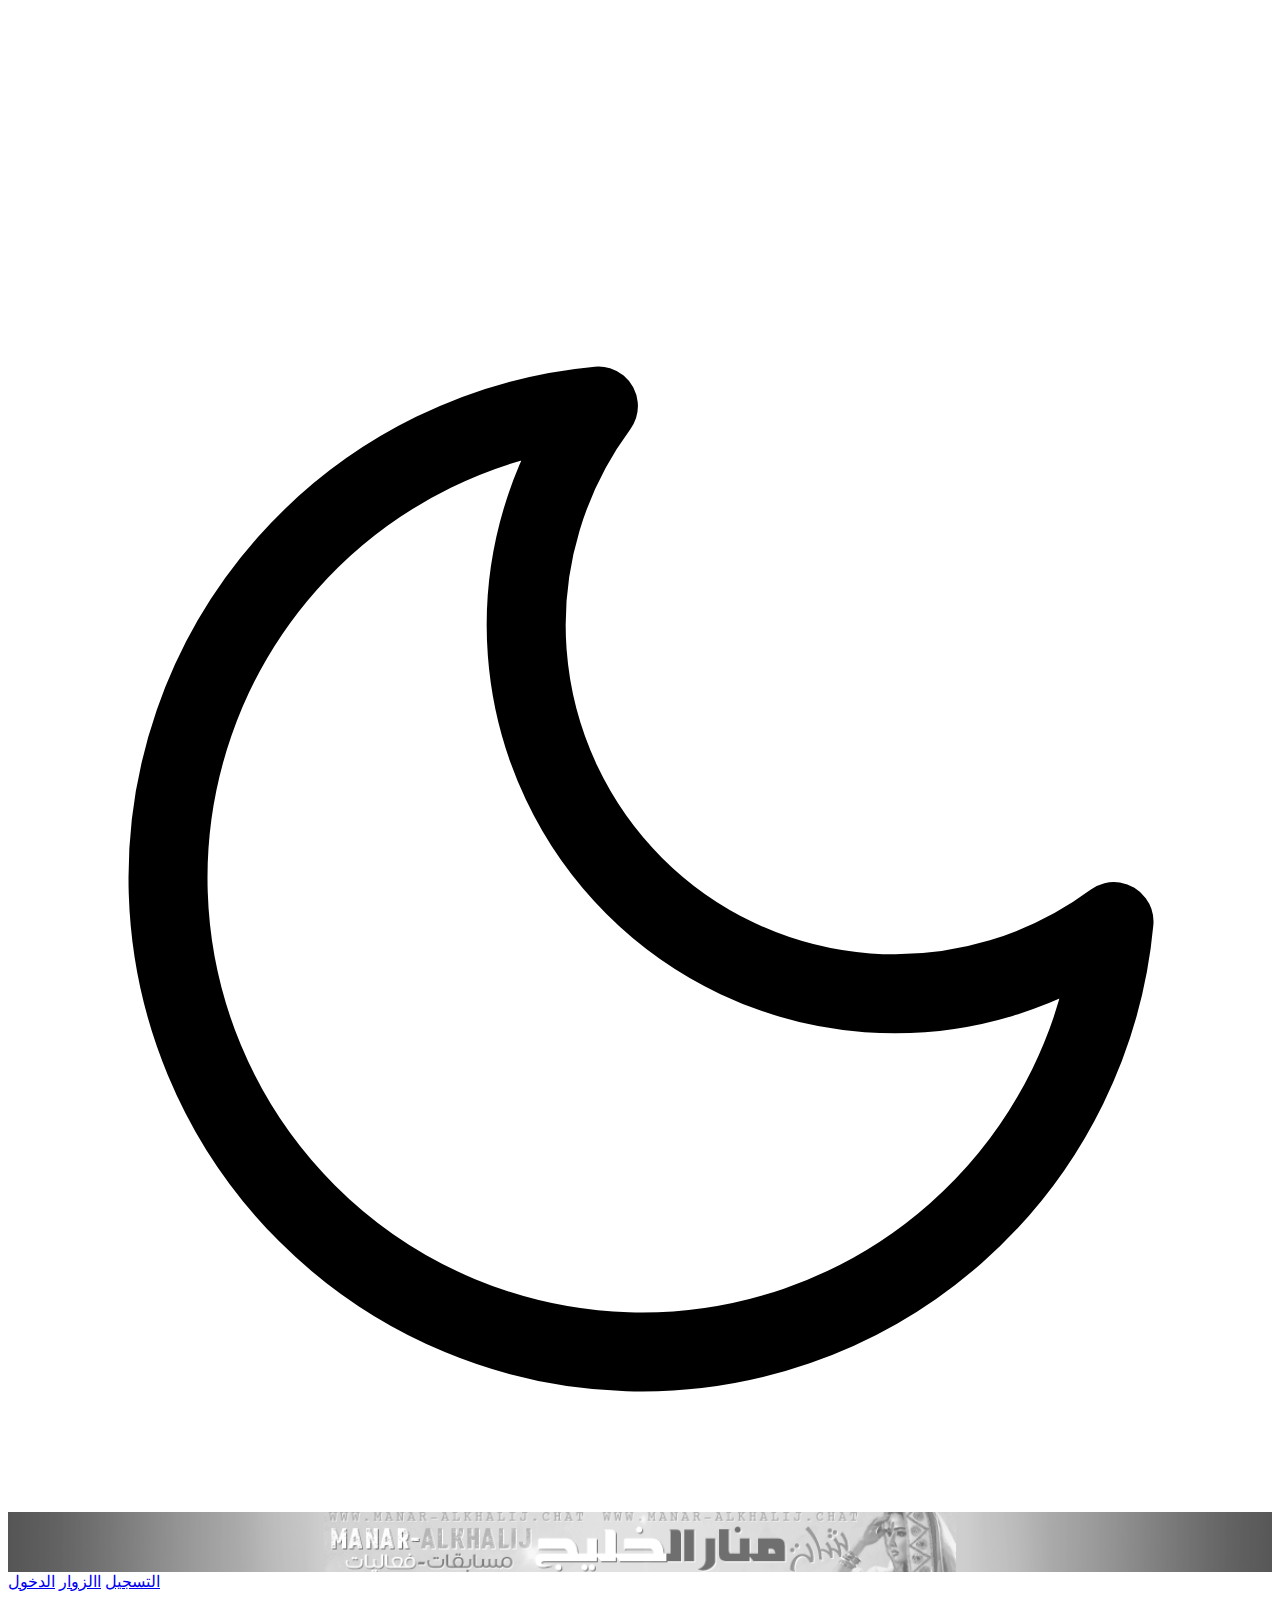
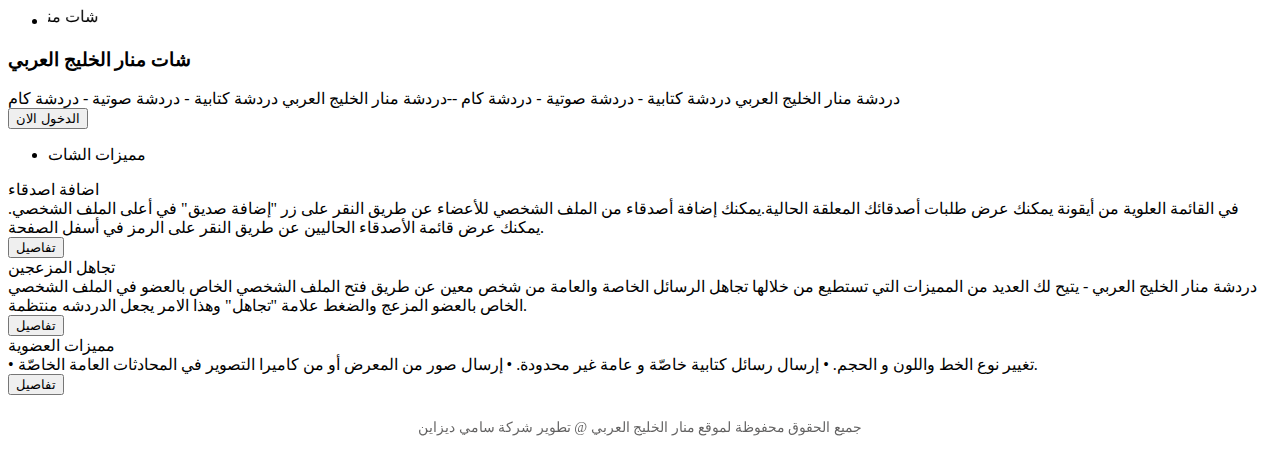
==== index.html @ 2d282473 "test" ====
<html lang="en">

<head>

<!-- vvv -->
  <meta charset="UTF-8">
  
  <link rel="stylesheet" href="https://cdnjs.cloudflare.com/ajax/libs/normalize/5.0.0/normalize.min.css">
  <link rel="stylesheet" href="./style.css">

</head>

<body class="light-mode">
  <!-- partial:index.partial.html -->
  <div class="video-bg">
    <video width="320" height="240" autoplay="" loop="" muted="" __idm_id__="278529">
      <source src="https://assets.codepen.io/3364143/7btrrd.mp4" type="video/mp4">
      Your browser does not support the video tag.
    </video>
  </div>
  <div class="dark-light">
    <svg viewBox="0 0 24 24" stroke="currentColor" stroke-width="1.5" fill="none" stroke-linecap="round"
      stroke-linejoin="round">
      <path d="M21 12.79A9 9 0 1111.21 3 7 7 0 0021 12.79z"></path>
    </svg>
  </div>
  <div class="app">
    <div class="header">



      <div class="header-profile" style=" width: 100%; height: 60px; overflow: hidden; position: relative;">
       
     
        <img src="ban001.gif" alt="" style=" width: 100%;height: 100%; object-fit: cover; opacity: 0.7;">

      </div>
    </div>
    <div class="wrapper">

      <div class="main-container">
        <div class="main-header">

          <div class="header-menu">
            <a class="main-header-link" href="#">التسجيل</a>
            <a class="main-header-link" href="#">االزوار</a>
            <a class="main-header-link is-active" href="#">الدخول</a>

          </div>
        </div>
        <div class="content-wrapper">

          <div class="content-section">

            <ul>
              <li class="adobe-product">

                <marquee direction="right"> شات منار الخليج العربي - دردشة كتابية - دردشة ضوتسة - دردشة كام --أكبر تجمع
                  في الوطن العربي
                  <marquee>



                  </marquee>
                </marquee>
              </li>


            </ul>
            
          </div>

          <div class="content-wrapper-header">
            <div class="content-wrapper-context">
              <h3 class="img-content">

                شات منار الخليج العربي </h3>
              <div class="content-text">دردشة منار الخليج العربي دردشة كتابية - دردشة صوتية - دردشة كام --دردشة منار الخليج
                العربي دردشة كتابية - دردشة صوتية - دردشة كام </div>
              <button class="content-button">الدخول الان</button>
            </div>
            <img class="content-wrapper-img" src="https://assets.codepen.io/3364143/glass.png" alt="">
          </div>
          <div class="content-section">

            <ul>
              <li class="adobe-product">


                مميزات الشات


              </li>


            </ul>
          </div>
          <div class="content-section">

            <div class="apps-card">
              <div class="app-card">
                <span>

                  اضافة اصدقاء
                </span>
                <div class="app-card__subtext">في القائمة العلوية من أيقونة يمكنك عرض طلبات أصدقائك المعلقة
                  الحالية.يمكنك إضافة أصدقاء من الملف الشخصي للأعضاء عن طريق النقر على زر "إضافة صديق" في أعلى الملف
                  الشخصي. يمكنك عرض قائمة الأصدقاء الحاليين عن طريق النقر على الرمز في أسفل الصفحة. </div>
                <div class="app-card-buttons">
                  <button class="content-button">تفاصيل</button>

                </div>
              </div>
              <div class="app-card">
                <span>

                  تجاهل المزعجين
                </span>
                <div class="app-card__subtext">دردشة منار الخليج العربي - يتيح لك العديد من المميزات التي تستطيع من
                  خلالها تجاهل الرسائل الخاصة والعامة من شخص معين عن طريق فتح الملف الشخصي الخاص بالعضو في الملف الشخصي
                  الخاص بالعضو المزعج والضغط علامة "تجاهل" وهذا الامر يجعل الدردشه منتظمة. </div>
                <div class="app-card-buttons">
                  <button class="content-button">تفاصيل </button>

                </div>
              </div>
              <div class="app-card">
                <span>

                  مميزات العضوية
                </span>
                <div class="app-card__subtext">• تغيير نوع الخط واللون و الحجم.

                  • إرسال رسائل كتابية خاصّة و عامة غير محدودة.

                  • إرسال صور من المعرض أو من كاميرا التصوير في المحادثات العامة الخاصّة.</div>
                <div class="app-card-buttons">
                  <button class="content-button">تفاصيل </button>

                </div>
              </div>
            </div>
          </div>
        </div>
      <div style=" background-color: rgba(255, 255, 255, 0.7);opacity: 0.7;backdrop-filter: blur(20px); padding: 10px; text-align: center;font-size: 14px;color: rgb(31, 30, 30); ">
        <p>جميع الحقوق محفوظة لموقع منار الخليج العربي @ تطوير شركة سامي ديزاين</p>
      </div>
      </div>
    </div>
    <div class="overlay-app"> <!-- partial --></div>
  </div>




  <script src="https://cdnjs.cloudflare.com/ajax/libs/jquery/2.1.3/jquery.min.js"></script>

  <script src="./script.js">
  </script>









</body>

</html>
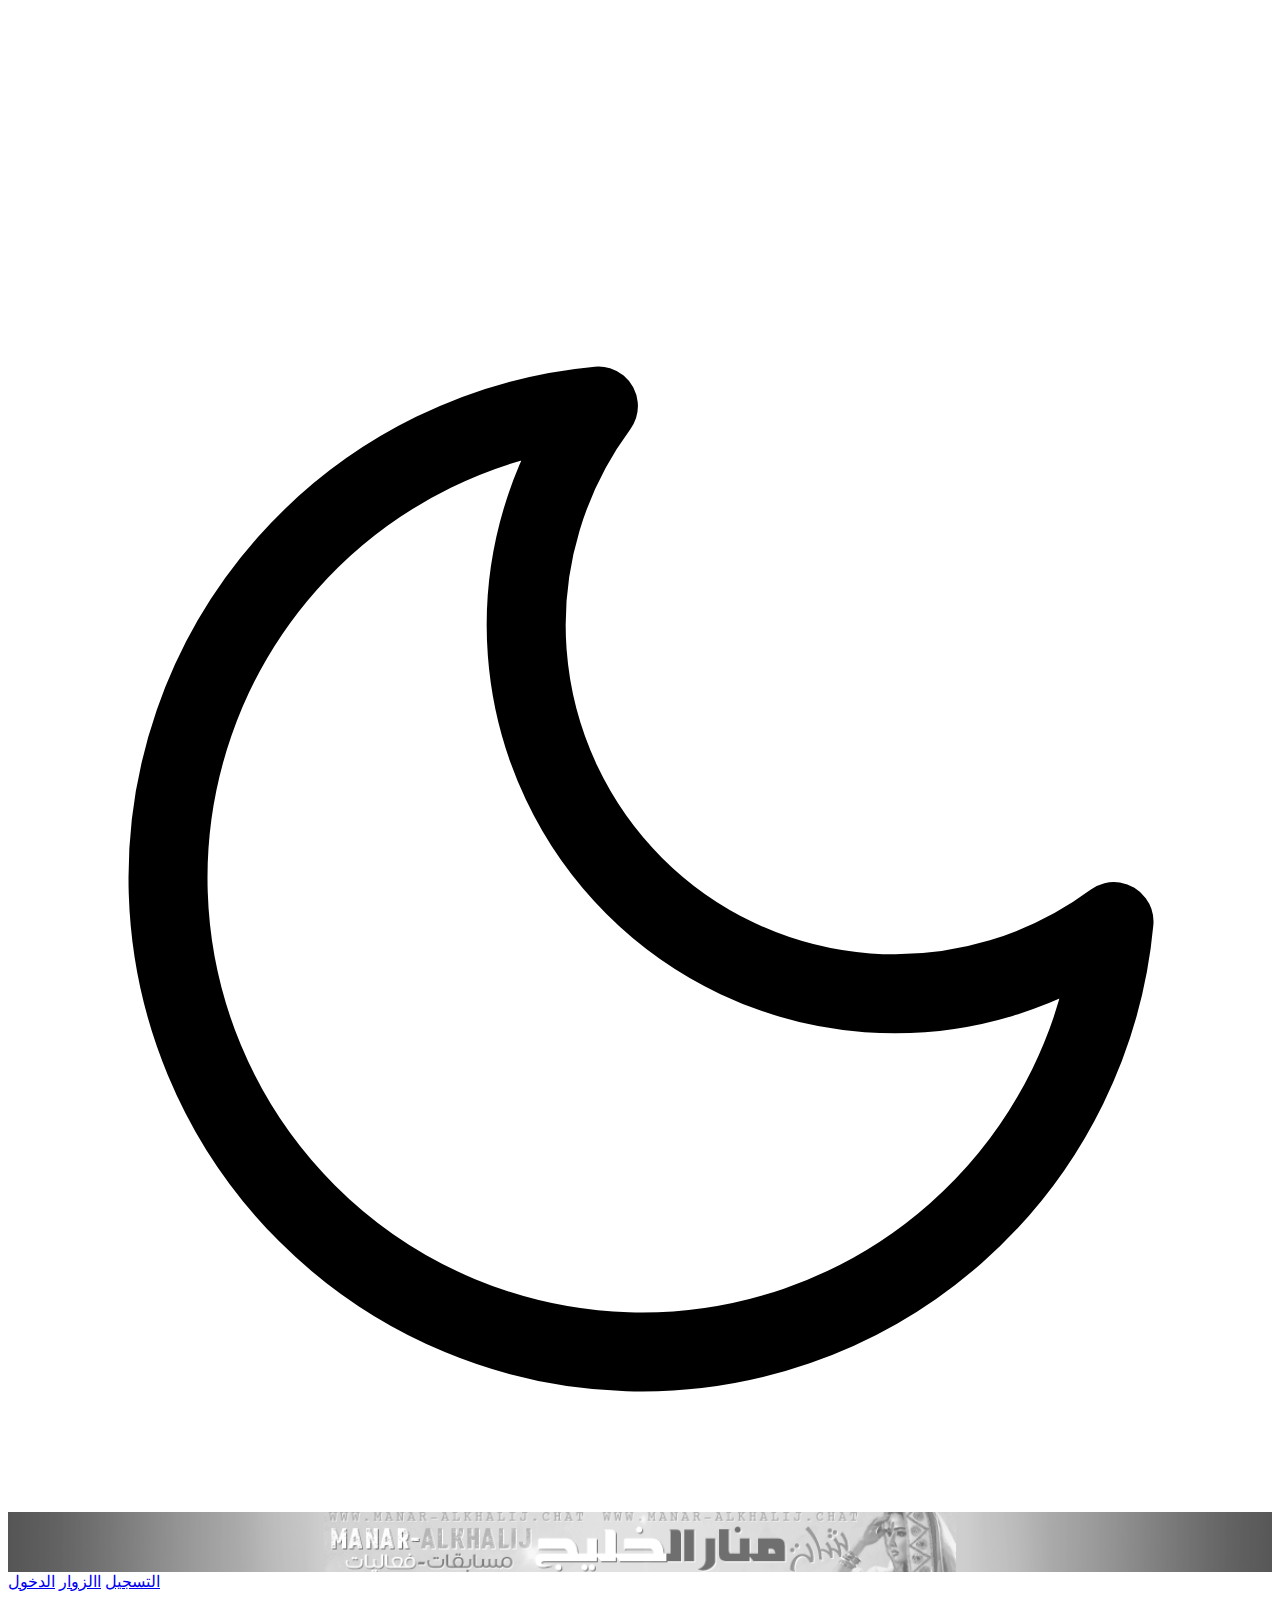
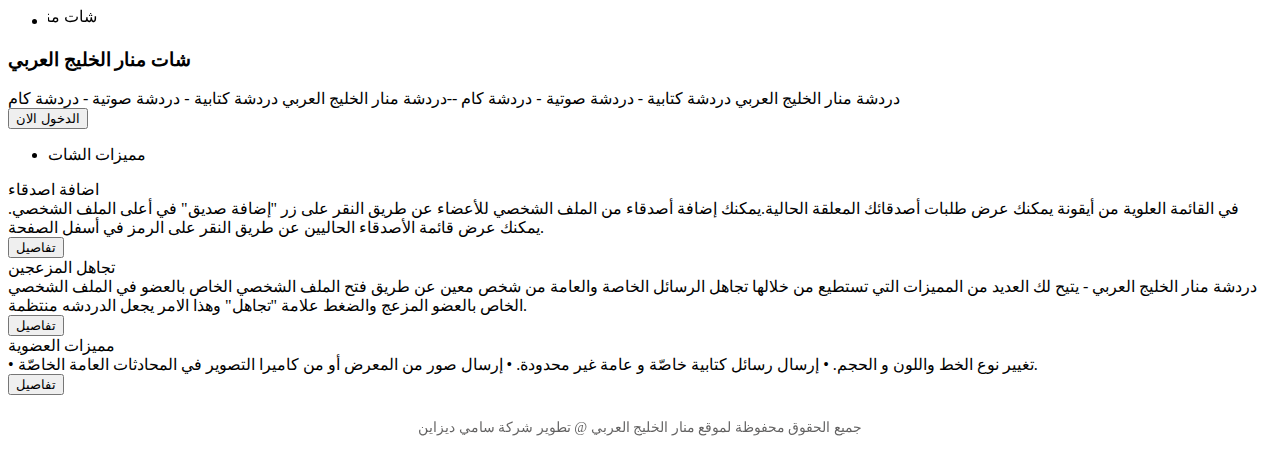
==== commit 12570458: "Merge branch 'main' into 2-create-new-future-ticket" ====
--- a/index.html
+++ b/index.html
@@ -1,8 +1,6 @@
 <html lang="en">
 
 <head>
-
-<!-- vvv -->
   <meta charset="UTF-8">
   
   <link rel="stylesheet" href="https://cdnjs.cloudflare.com/ajax/libs/normalize/5.0.0/normalize.min.css">
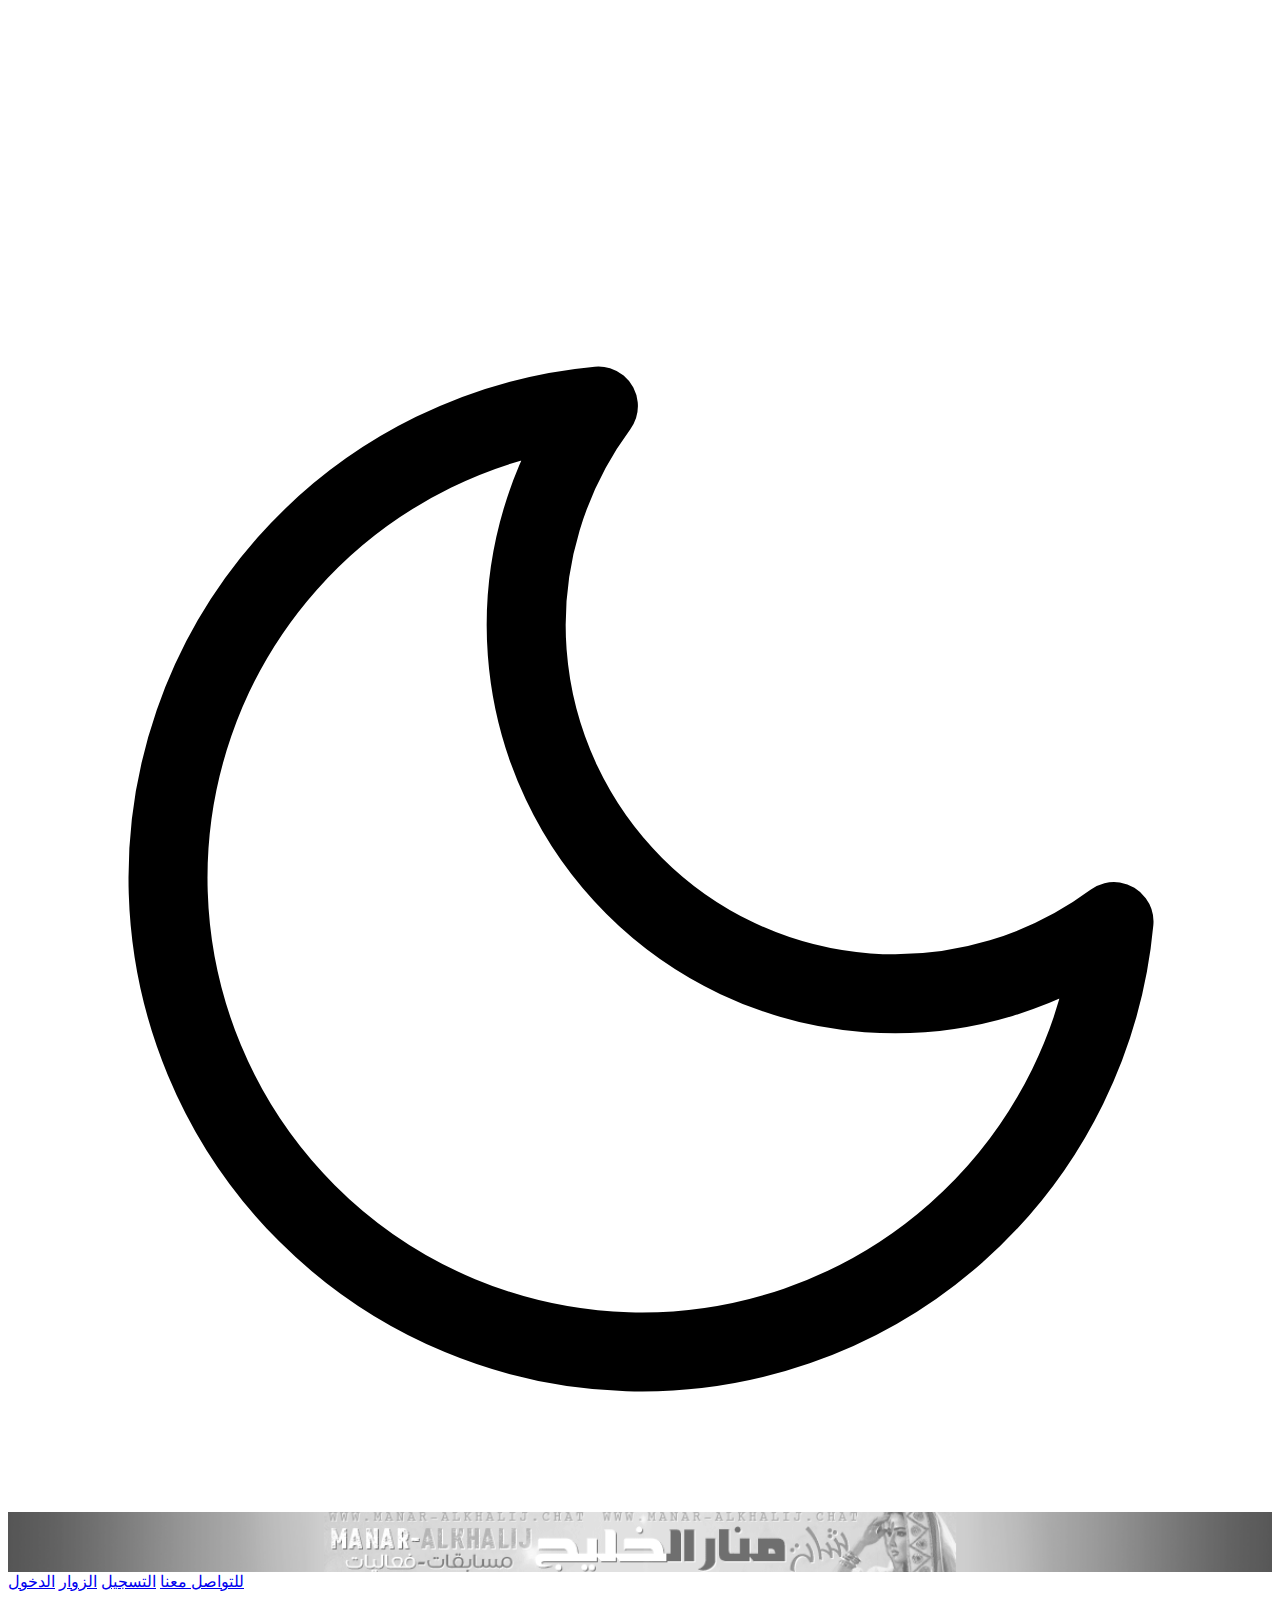
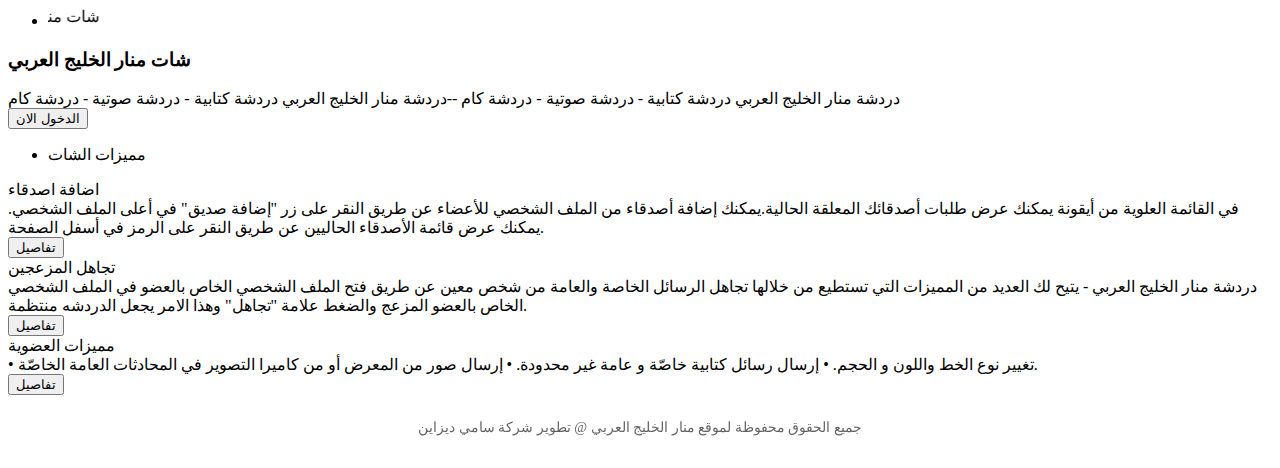
==== commit 7f17b3c5: "Merge pull request #1 from waleedthamer/adel-edits" ====
--- a/index.html
+++ b/index.html
@@ -1,6 +1,7 @@
 <html lang="en">
 
 <head>
+
   <meta charset="UTF-8">
   
   <link rel="stylesheet" href="https://cdnjs.cloudflare.com/ajax/libs/normalize/5.0.0/normalize.min.css">
@@ -40,8 +41,10 @@
         <div class="main-header">
 
           <div class="header-menu">
+            <!-- this comments from adel subait test ( add "Contact Us" button -->
+            <a class="main-header-link" href="#">للتواصل معنا</a>
             <a class="main-header-link" href="#">التسجيل</a>
-            <a class="main-header-link" href="#">االزوار</a>
+            <a class="main-header-link" href="#">الزوار</a>
             <a class="main-header-link is-active" href="#">الدخول</a>
 
           </div>
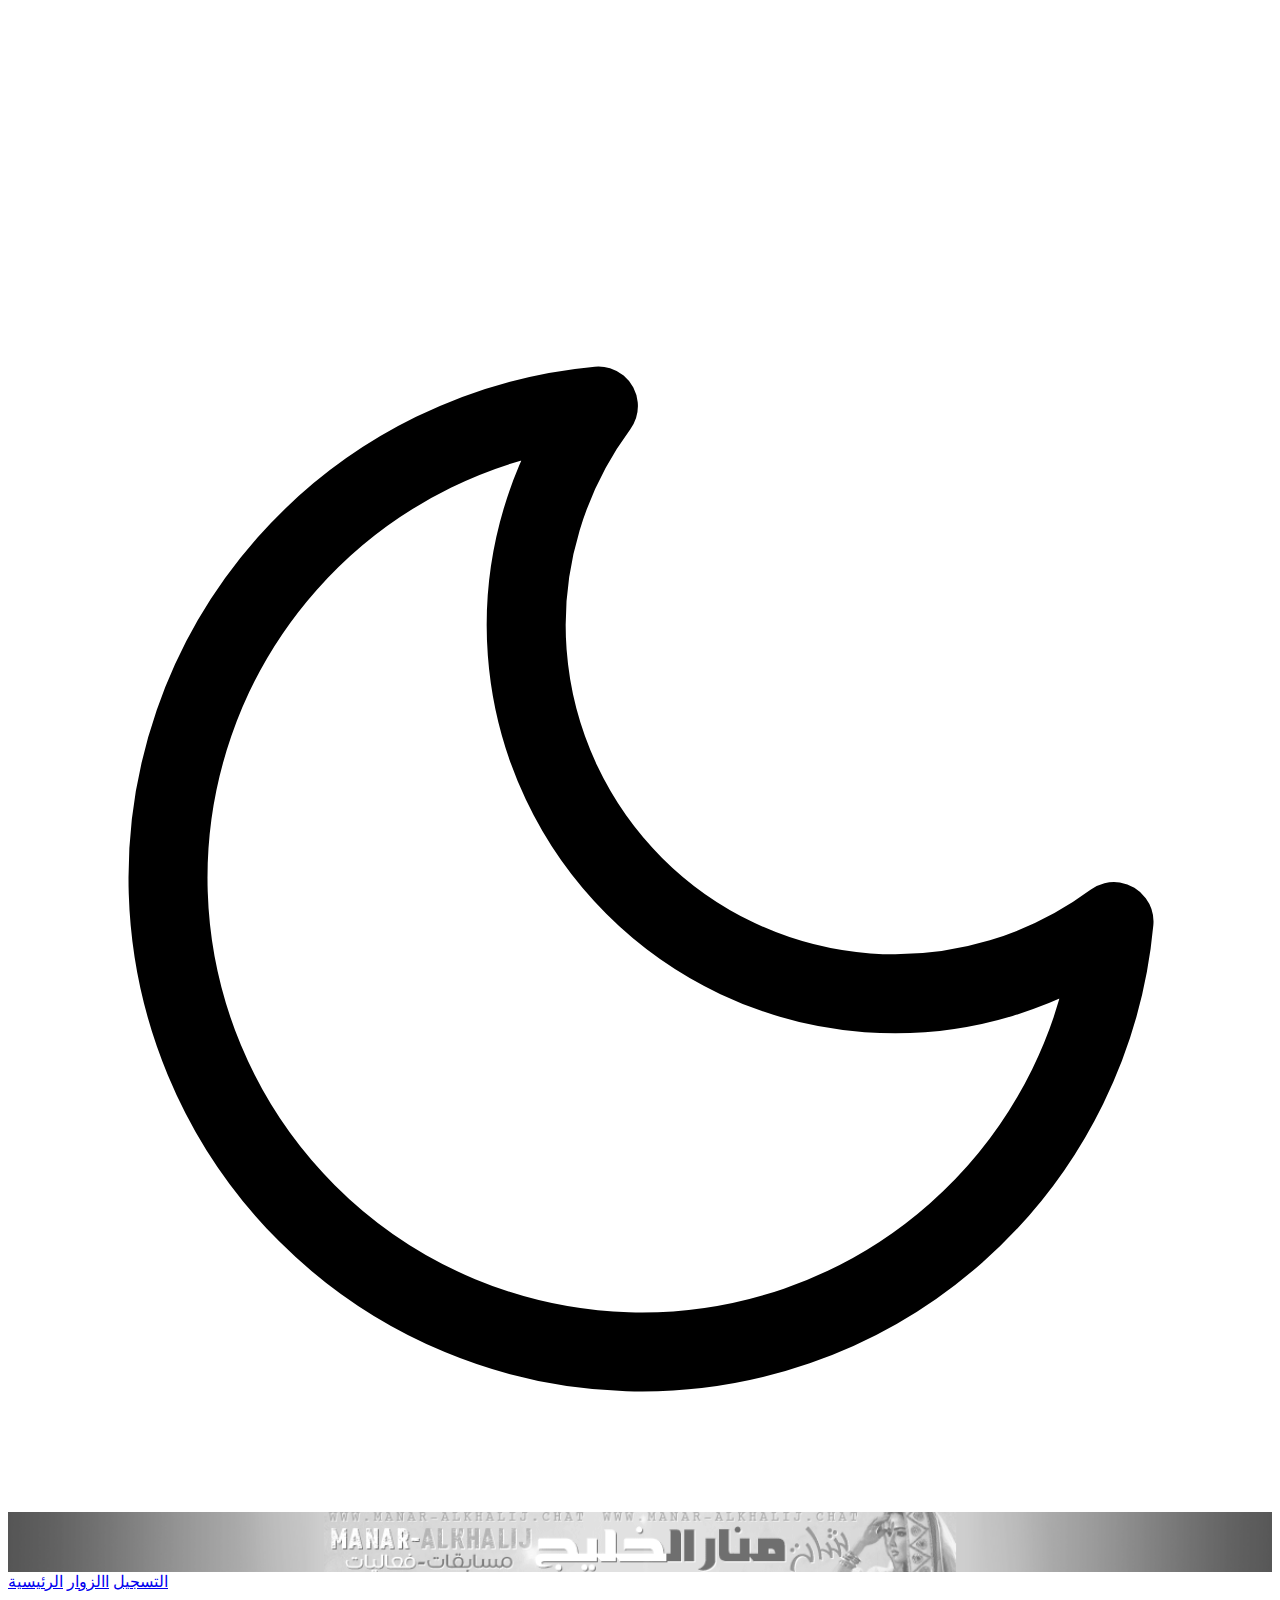
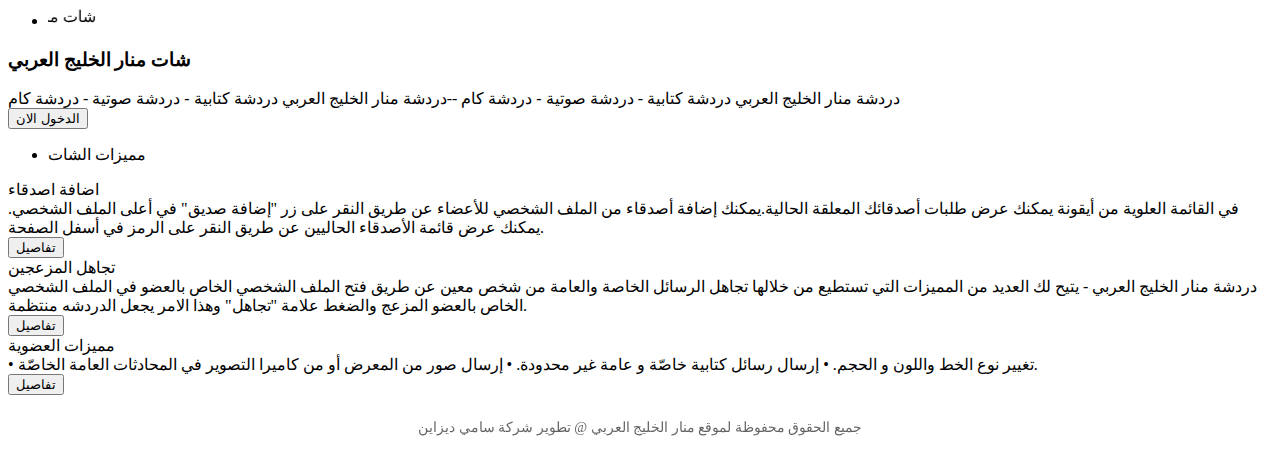
==== commit 174abadd: "add regester Page" ====
--- a/index.html
+++ b/index.html
@@ -1,6 +1,7 @@
 <html lang="en">
 
 <head>
+
 
   <meta charset="UTF-8">
   
@@ -41,11 +42,9 @@
         <div class="main-header">
 
           <div class="header-menu">
-            <!-- this comments from adel subait test ( add "Contact Us" button -->
-            <a class="main-header-link" href="#">للتواصل معنا</a>
-            <a class="main-header-link" href="#">التسجيل</a>
-            <a class="main-header-link" href="#">الزوار</a>
-            <a class="main-header-link is-active" href="#">الدخول</a>
+            <a class="main-header-link" href="regester.html">التسجيل</a>
+            <a class="main-header-link" href="#">االزوار</a>
+            <a class="main-header-link is-active" href="index.html">الرئيسية</a>
 
           </div>
         </div>
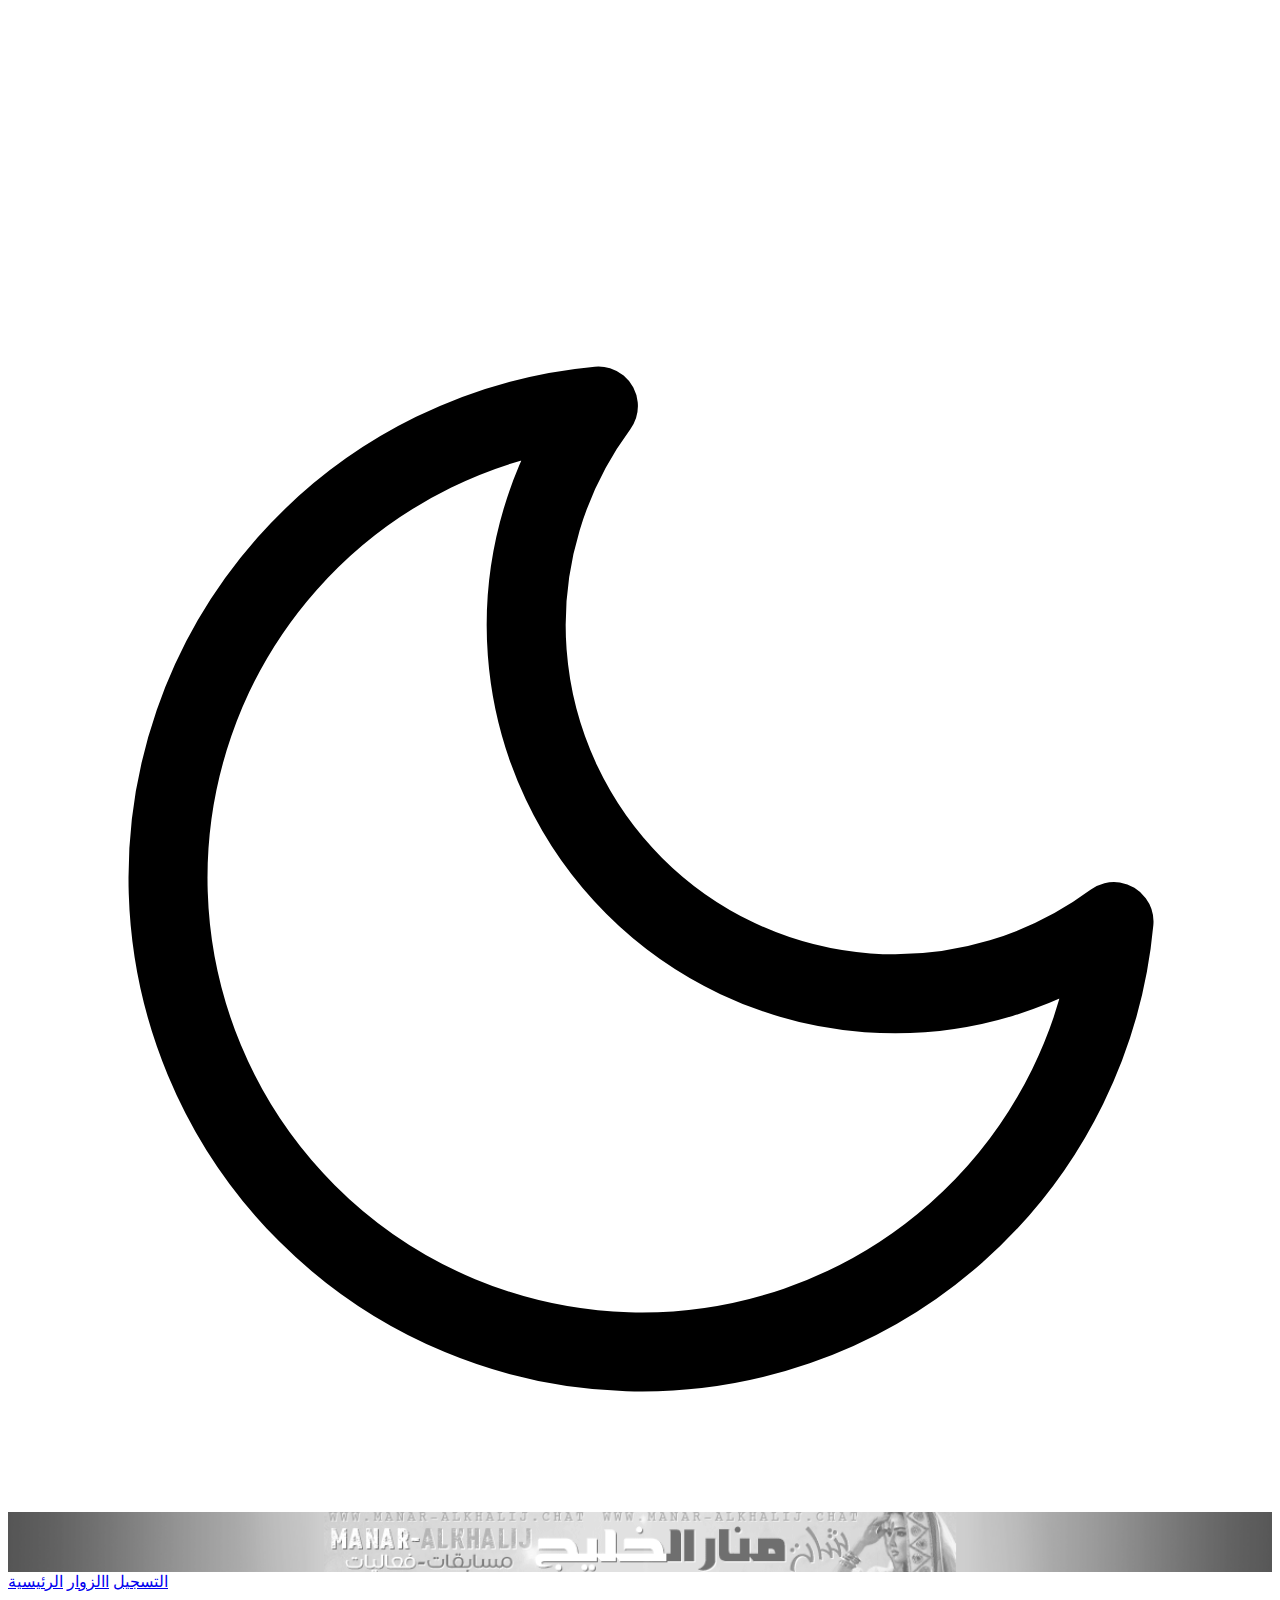
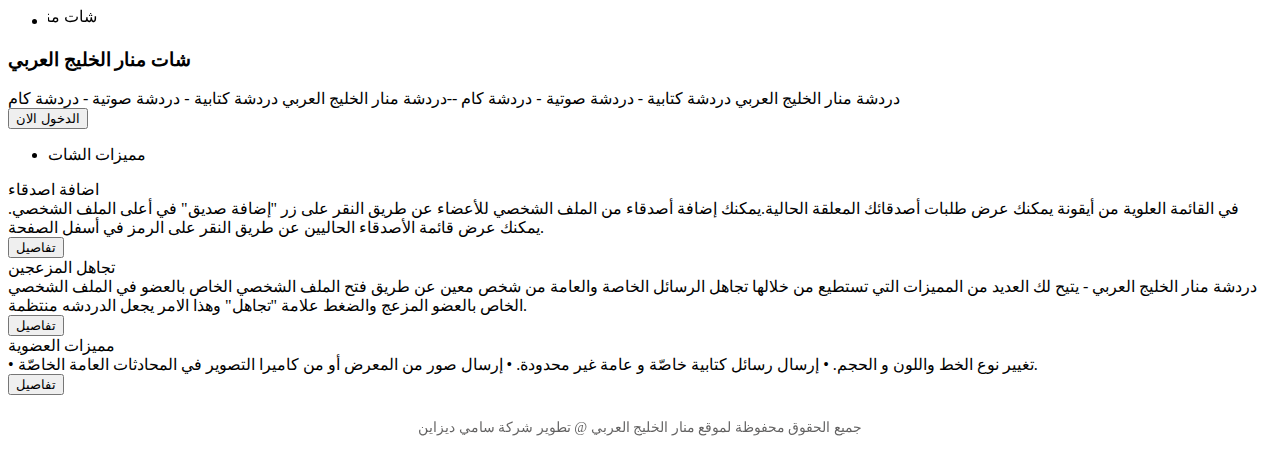
==== commit 069725e3: "Merge branch 'main' into WMT_isuss001" ====
--- a/index.html
+++ b/index.html
@@ -1,7 +1,6 @@
 <html lang="en">
 
 <head>
-
 
   <meta charset="UTF-8">
   
@@ -42,9 +41,11 @@
         <div class="main-header">
 
           <div class="header-menu">
+
             <a class="main-header-link" href="regester.html">التسجيل</a>
             <a class="main-header-link" href="#">االزوار</a>
             <a class="main-header-link is-active" href="index.html">الرئيسية</a>
+
 
           </div>
         </div>
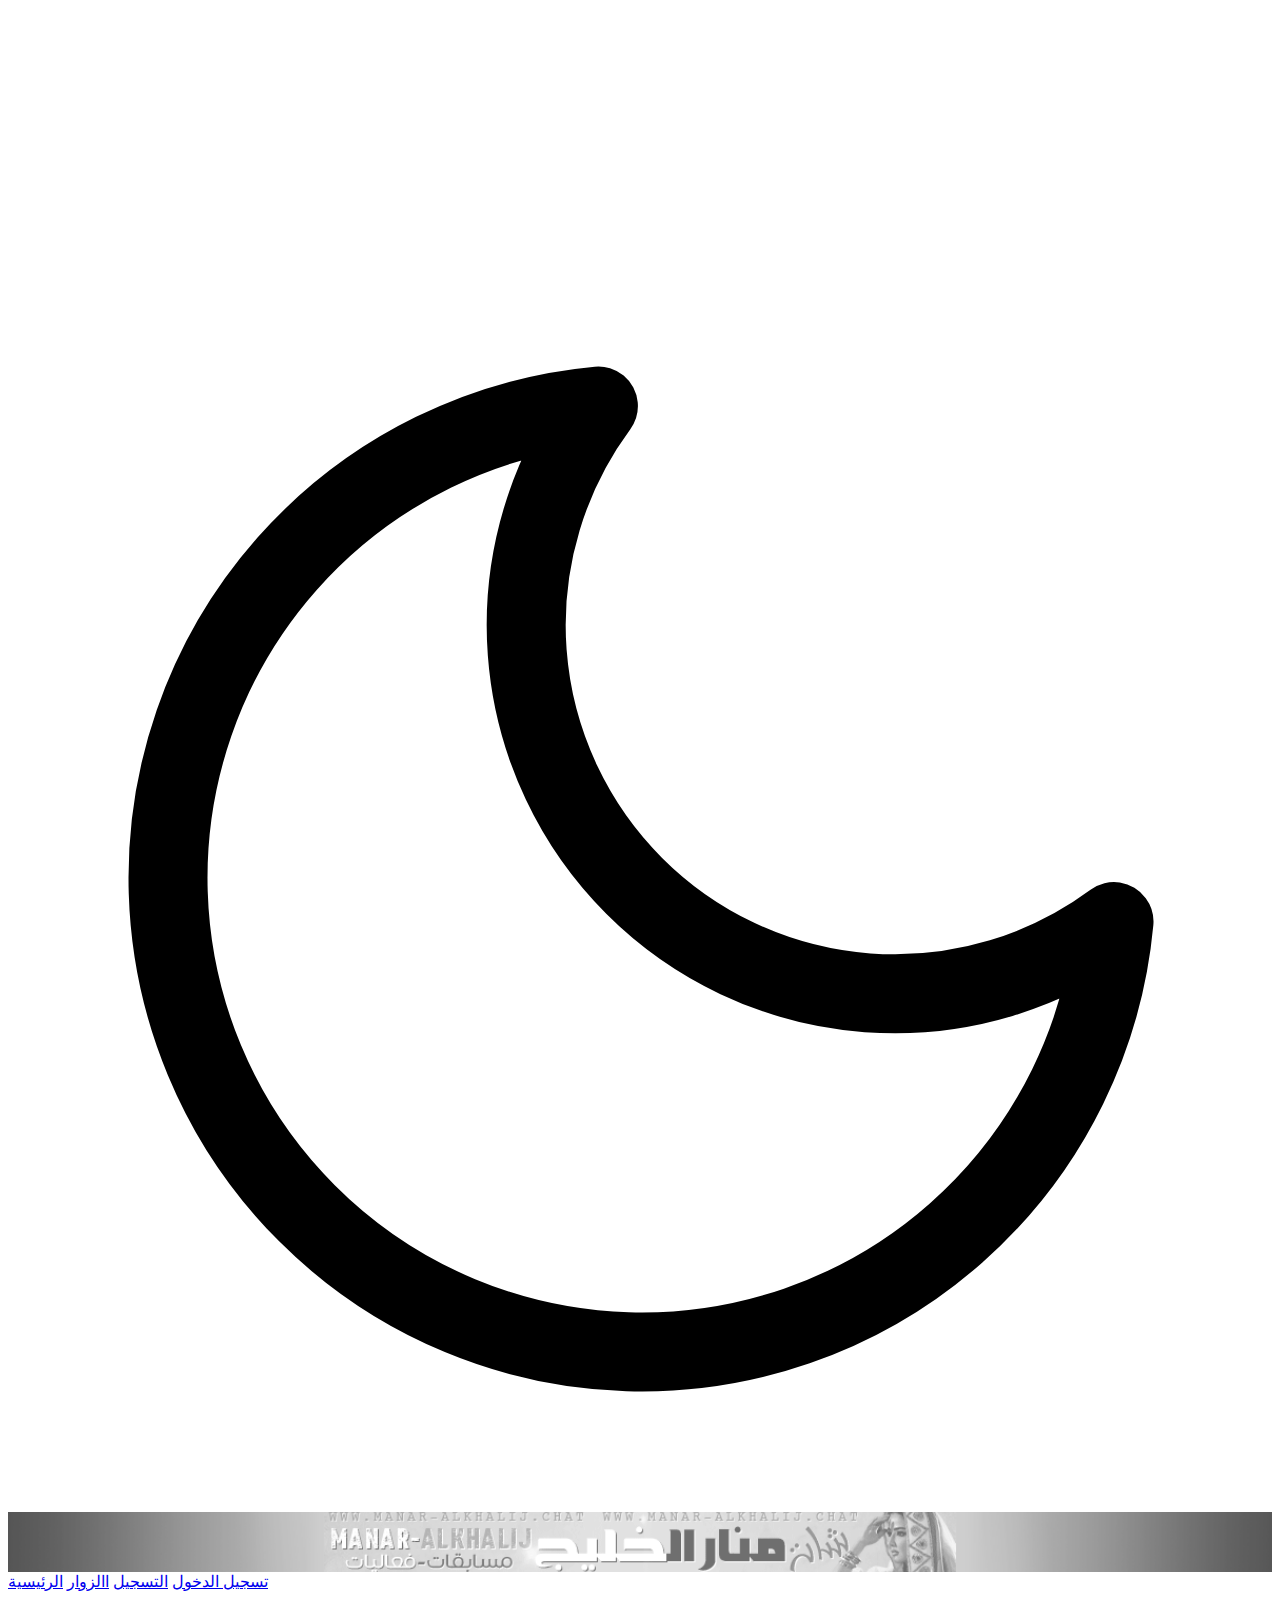
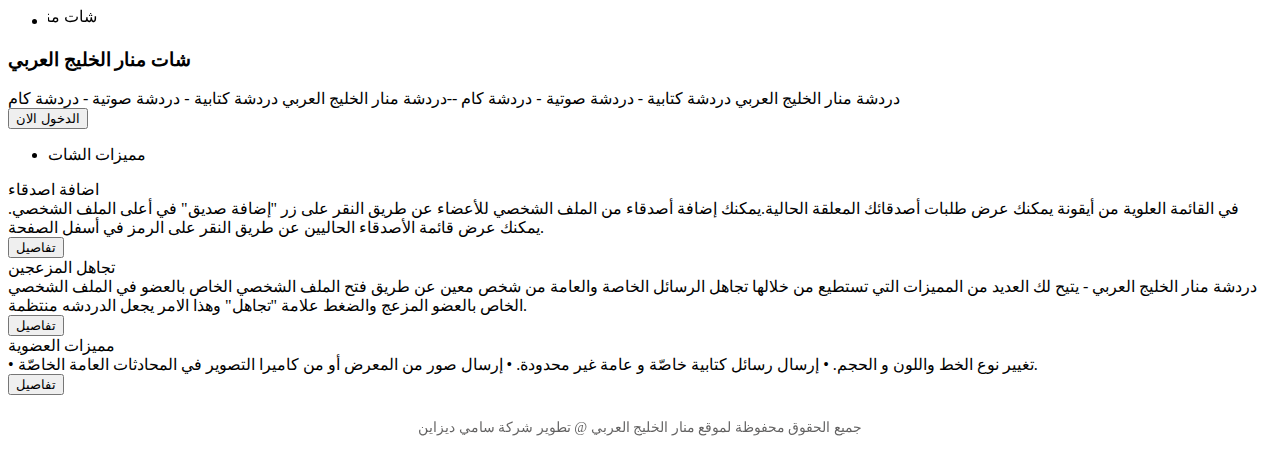
==== commit 4a6ec5c0: "git add ." ====
--- a/index.html
+++ b/index.html
@@ -41,7 +41,7 @@
         <div class="main-header">
 
           <div class="header-menu">
-
+            <a class="main-header-link" href="regester.html">تسجيل الدخول</a>
             <a class="main-header-link" href="regester.html">التسجيل</a>
             <a class="main-header-link" href="#">االزوار</a>
             <a class="main-header-link is-active" href="index.html">الرئيسية</a>
